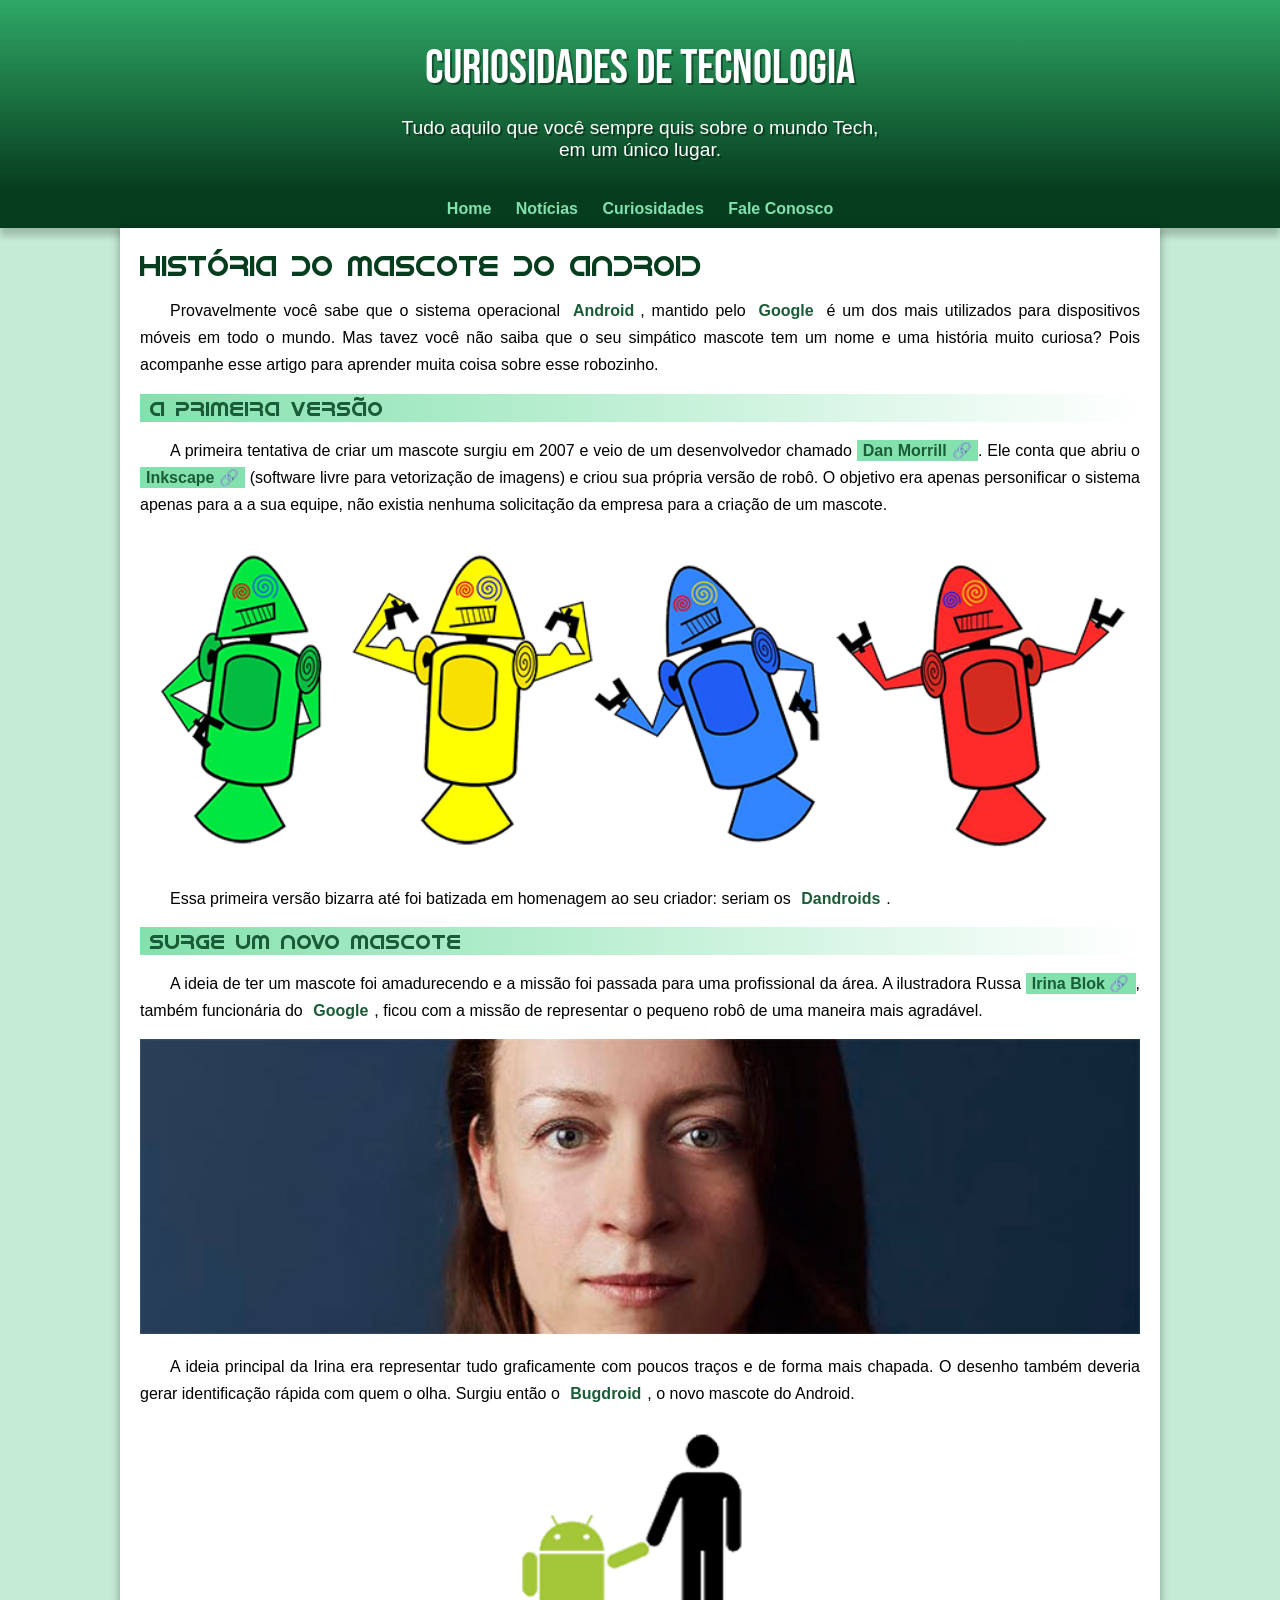
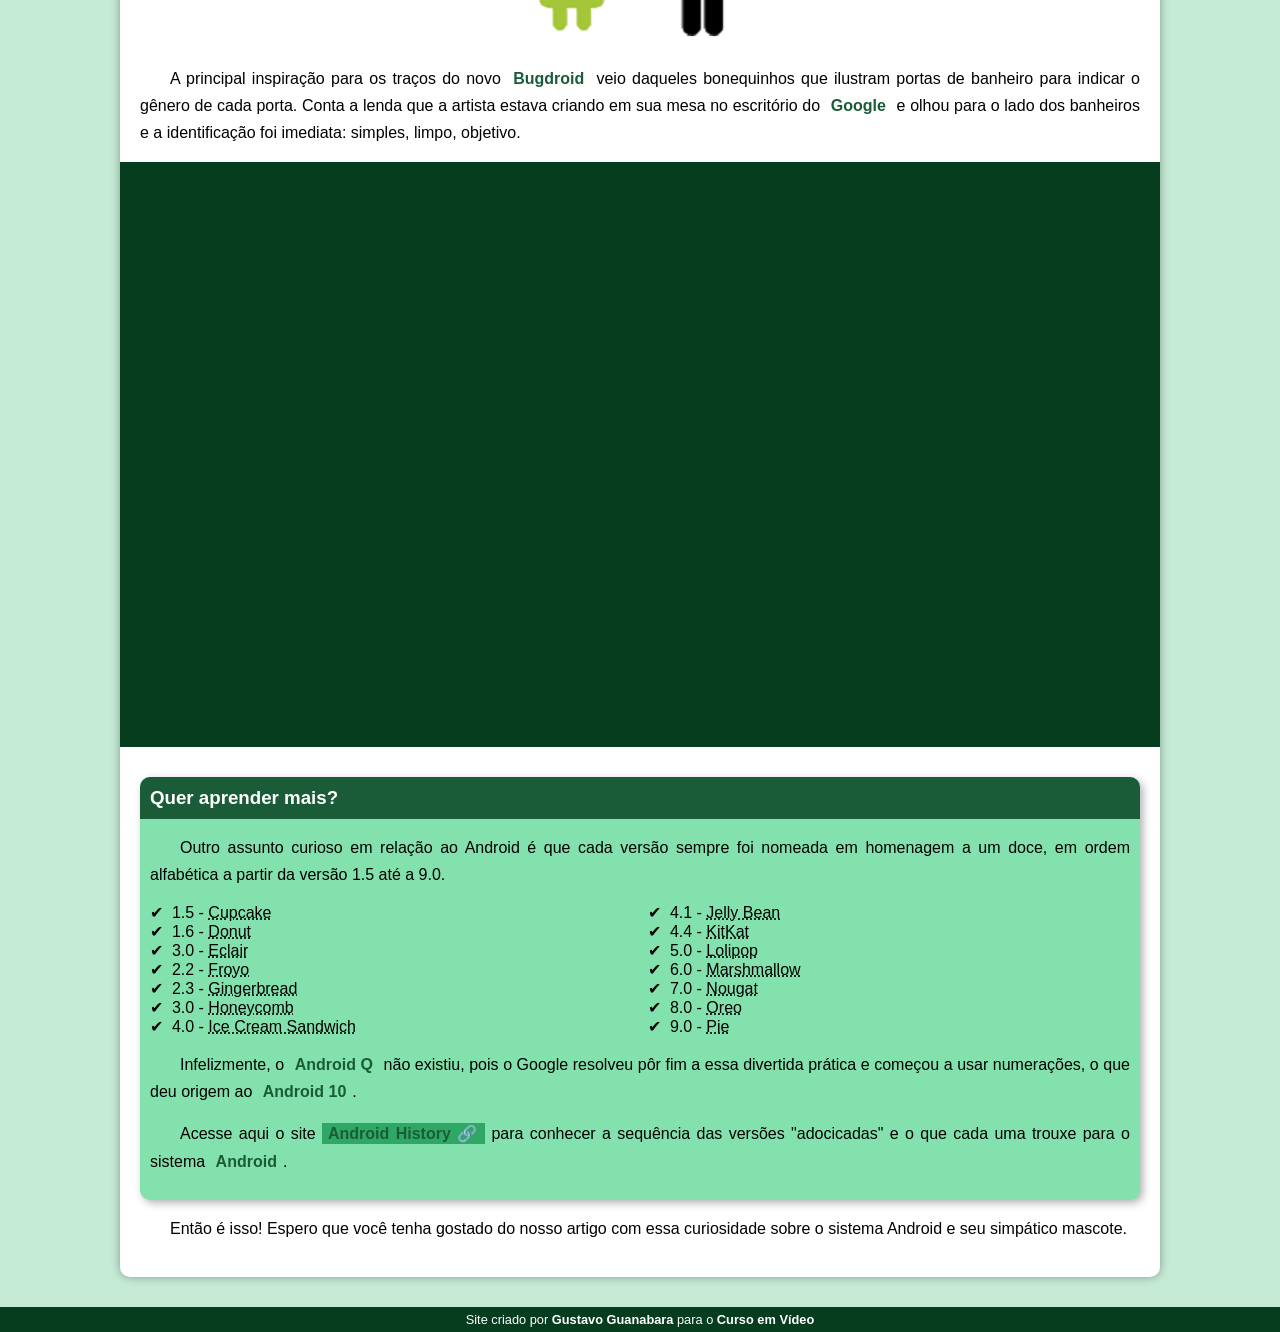
==== index.html @ 0455e525 "Mudei o nome do arquivo para index" ====
<!DOCTYPE html>
<html lang="pt-br">
<head>
    <meta charset="UTF-8">
    <meta name="viewport" content="width=device-width, initial-scale=1.0">
    <title>Como surgiu o mascote do Android?</title>
    <link rel="shortcut icon" href="imagens/favicon.ico" type="image/x-icon">
    <link rel="stylesheet" href="estilo/style.css">
</head>
<body>
    <header>
        <h1>Curiosidades de tecnologia</h1>
        <p>Tudo aquilo que você sempre quis sobre o mundo Tech, em um único lugar.</p>
    </header>
    <nav>
        <a href="#">Home</a>
        <a href="#">Notícias</a>
        <a href="#">Curiosidades</a>
        <a href="#">Fale Conosco</a>
    </nav>

    <main>
        <article>
            <h1>História do Mascote do Android</h1>

            <p>Provavelmente você sabe que o sistema operacional <strong>Android</strong>, mantido pelo <strong>Google</strong> é um dos mais utilizados para dispositivos móveis em todo o mundo. Mas tavez você não saiba que o seu simpático mascote tem um nome e uma história muito curiosa? Pois acompanhe esse artigo para aprender muita coisa sobre esse robozinho.</p>

            <h2>A primeira versão</h2>

            <p>A primeira tentativa de criar um mascote surgiu em 2007 e veio de um desenvolvedor chamado <a href="https://androidcommunity.com/dan-morrill-shows-us-the-android-mascot-that-almost-was-20130103/" class="externo" target="_blank">Dan Morrill</a>. Ele conta que abriu o <a href="https://inkscape.org/pt-br/" class="externo" target="_blank">Inkscape</a> (software livre para vetorização de imagens) e criou sua própria versão de robô. O objetivo era apenas personificar o sistema apenas para a a sua equipe, não existia nenhuma solicitação da empresa para a criação de um mascote.</p>

            <picture>
                <source media="(max-width: 670px)" srcset="imagens/dan-droids-pq.png">
                <img src="imagens/dan-droids.png" alt="Primeiro mascote do Android.">
            </picture>

            <p>Essa primeira versão bizarra até foi batizada em homenagem ao seu criador: seriam os <strong>Dandroids</strong>.</p>

            <h2>Surge um novo mascote</h2>

            <p>A ideia de ter um mascote foi amadurecendo e a missão foi passada para uma profissional da área. A ilustradora Russa <a href="https://www.irinablok.com" class="externo" target="_blank">Irina Blok</a>, também funcionária do <strong>Google</strong>, ficou com a missão de representar o pequeno robô de uma maneira mais agradável.</p>

            <picture>
                <source media="(max-width: 670px)" srcset="imagens/irina-blok-pq.jpg">
                <img src="imagens/irina-blok.jpg" alt="Irina Blok, criadora do Bugdroid.">
            </picture>

            <p>A ideia principal da Irina era representar tudo graficamente com poucos traços e de forma mais chapada. O desenho também deveria gerar identificação rápida com quem o olha. Surgiu então o <strong>Bugdroid</strong>, o novo mascote do Android.</p>

            <img src="imagens/bugdroid.png" class="pequena" alt="Bugdroid">

            <p>A principal inspiração para os traços do novo <strong>Bugdroid</strong> veio daqueles bonequinhos que ilustram portas de banheiro para indicar o gênero de cada porta. Conta a lenda que a artista estava criando em sua mesa no escritório do <strong>Google</strong> e olhou para o lado dos banheiros e a identificação foi imediata: simples, limpo, objetivo.</p>

            <div class="video">
                <iframe width="560" height="315" src="https://www.youtube.com/embed/l2UDgpLz20M?si=O8pEMtF4cHTJpKox" title="YouTube video player" frameborder="0" allow="accelerometer; autoplay; clipboard-write; encrypted-media; gyroscope; picture-in-picture; web-share" referrerpolicy="strict-origin-when-cross-origin" allowfullscreen></iframe>
            </div>
            
            <aside>
                <h3>Quer aprender mais?</h3>

                <p>Outro assunto curioso em relação ao Android é que cada versão sempre foi nomeada em homenagem a um doce, em ordem alfabética a partir da versão 1.5 até a 9.0.</p>

                <ul>
                    <li>1.5 - <abbr title="Bolo de Copo">Cupcake</abbr></li>
                    <li>1.6 - <abbr title="Rosquinha">Donut</abbr>
                    <li>3.0 - <abbr title="Bomba">Eclair</abbr></li>
                    <li>2.2 - <abbr title="Iogurte Congelado">Froyo</abbr></li>
                    <li>2.3 - <abbr title="Biscoito de Gengibre">Gingerbread</abbr></li>
                    <li>3.0 - <abbr title="Favo de Mel">Honeycomb</abbr></li>
                    <li>4.0 - <abbr title="Sanduíche de Sorvete">Ice Cream Sandwich</abbr></li>
                    <li>4.1 - <abbr title="Jujuba">Jelly Bean</abbr></li>
                    <li>4.4 - <abbr title="KitKat">KitKat</abbr></li>
                    <li>5.0 - <abbr title="Pirulito">Lolipop</abbr></li>
                    <li>6.0 - <abbr title="Marshmallow">Marshmallow</abbr></li>
                    <li>7.0 - <abbr title="Torrone">Nougat</abbr></li>
                    <li>8.0 - <abbr title="Oreo">Oreo</abbr></li>
                    <li>9.0 - <abbr title="Torta">Pie</abbr></li>
                </ul>

                <p>Infelizmente, o <strong>Android Q</strong> não existiu, pois o Google resolveu pôr fim a essa divertida prática e começou a usar numerações, o que deu origem ao <strong>Android 10</strong>.</p>
                 
                <p>Acesse aqui o site <a href="https://en.wikipedia.org/wiki/Android_version_history/" class="externo" target="_blank">Android History</a> para conhecer a sequência das versões "adocicadas" e o que cada uma trouxe para o sistema <strong>Android</strong>.</p>
            </aside>

            <p>Então é isso! Espero que você tenha gostado do nosso artigo com essa curiosidade sobre o sistema Android e seu simpático mascote.</p>
        </article>
    </main>
    <footer>
        <p>Site criado por <a href="https://gustavoguanabara.github.io" target="_blank">Gustavo Guanabara</a> para o <a href="https://youtube.com/cursoemvideo" target="_blank">Curso em Vídeo</a></p>
    </footer>
</body>
</html>
---- estilo/style.css ----
@charset "UTF-8";

@import url('https://fonts.googleapis.com/css2?family=Bebas+Neue&display=swap');

@font-face{
    font-family: 'Android';
    src: url('../fontes/idroid.otf') format('opentype');
}

:root {
    --cor0: #c5ebd6;
    --cor1: #83e1ad;
    --cor2: #3ddc84;
    --cor3: #2fa866;
    --cor4: #1a5c37;
    --cor5: #063d1e;

    --fonte-padrao: Arial, Verdana, Helvetica, sans-serif;
    --fonte-destaque: 'Bebas Neue', cursive;
    --fonte-android: 'Android', cursive;
}

* {
    margin: 0px;
    padding: 0px;
}

body {
    background-color: var(--cor0);
    font-family: var(--fonte-padrao);
}

a.externo::after {
    content: '\00a0\1F517';
}

header {
    background-color: var(--cor4);
    min-height: 150px;
    text-align: center;
    padding-top: 40px;
    background-image: linear-gradient(to bottom, var(--cor3), var(--cor5));
}

header > h1 {
    color: white;
    font-family: var(--fonte-destaque);
    font-weight: normal;
    font-size: 3em;
    margin-bottom: 20px;
    text-shadow: 2px 2px 0px rgba(0, 0, 0, 0.39);
}

header > p {
    color: white;
    font-family: var(--fonte-padrao);
    font-size: 1.2em;
    max-width: 500px;
    padding: 0px 10px 0px 10px;
    margin: auto;
    text-shadow: 2px 2px 0px rgba(0, 0, 0, 0.39);
    margin-bottom: 30px;
}

nav {
    background-color: var(--cor5);
    padding: 10px;
    box-shadow: 0px 8px 7px rgba(0, 0, 0, 0.199);
    text-align: center;
}

nav > a {
    color: var(--cor1);
    padding: 10px;
    text-decoration: none;
    font-weight: bold;
    border-radius: 5px;
    transition-duration: .4s;
}

nav > a:hover {
    background-color: var(--cor3);
    color: var(--cor5);
}

main {
    background-color: white;
    min-width: 300px;
    max-width: 1000px;

    box-shadow: 0px 0px 10px rgba(0, 0, 0, 0.342);
    padding: 20px;
    margin: auto;
    margin-bottom: 30px;

    border-radius: 0px 0px 10px 10px;

}

main h1 {
    color: var(--cor5);
    font-family: var(--fonte-android);
    font-weight: normal;
    font-size: 1.8em;
}

main h2 {
    font-family: var(--fonte-android);
    color: var(--cor4);
    font-size: 1.3em;
    font-weight: normal;
    background-image: linear-gradient(to right, var(--cor1), transparent);
    text-indent: 8px;
    padding: 2px 2px;
}

main p {
    margin: 15px 0px 15px 0px;
    text-indent: 30px;
    text-align: justify;
    font-size: 1em;
    line-height: 1.7em;
}

main strong {
    color: var(--cor4);
    font-weight: bold;
    padding: 2px 6px;
}

main a {
    background-color: var(--cor1);
    color: var(--cor4);
    text-decoration: none;
    font-weight: bold;
    padding: 2px 6px;
}

main a:hover {
    text-decoration: underline;
    color: var(--cor3);
}

main img {
    width: 100%;
}

main img.pequena {
    max-width: 350px;
    display: block;
    margin: auto;
}

div.video {
    background-color: var(--cor5);
    margin: 0px -20px 30px -20px;
    padding: 20px;
    padding-bottom: 56.5%;

    position: relative;
}

div.video > iframe {
    position: absolute;
    top: 5%;
    left: 5%;
    width: 90%;
    height: 90%;
}

aside {
    background-color: var(--cor1);
    padding: 10px;
    border-radius: 10px;
    box-shadow: 3px 3px 8px rgba(0, 0, 0, 0.301);
}

aside > h3 {
    background-color: var(--cor4);
    color: white;
    padding: 10px;
    margin: -10px -10px 0px -10px;
    border-radius: 10px 10px 0px 0px;
}

aside > ul {
    list-style-type: '\2714\00a0\00a0';
    list-style-position: inside;
    columns: 2;

}

aside a {
    background-color: var(--cor3);
    color: var(--cor4);
}

aside a:hover {
    color: var(--cor5);
}

footer {
    background-color: var(--cor5);
    color: white;
    text-align: center;
    font-size: 0.8em;
    padding: 5px;
}

footer a {
    color: white;
    font-weight: bolder;
    text-decoration: none;
}

footer a:hover {
    text-decoration: underline;
    color: var(--cor1);
}
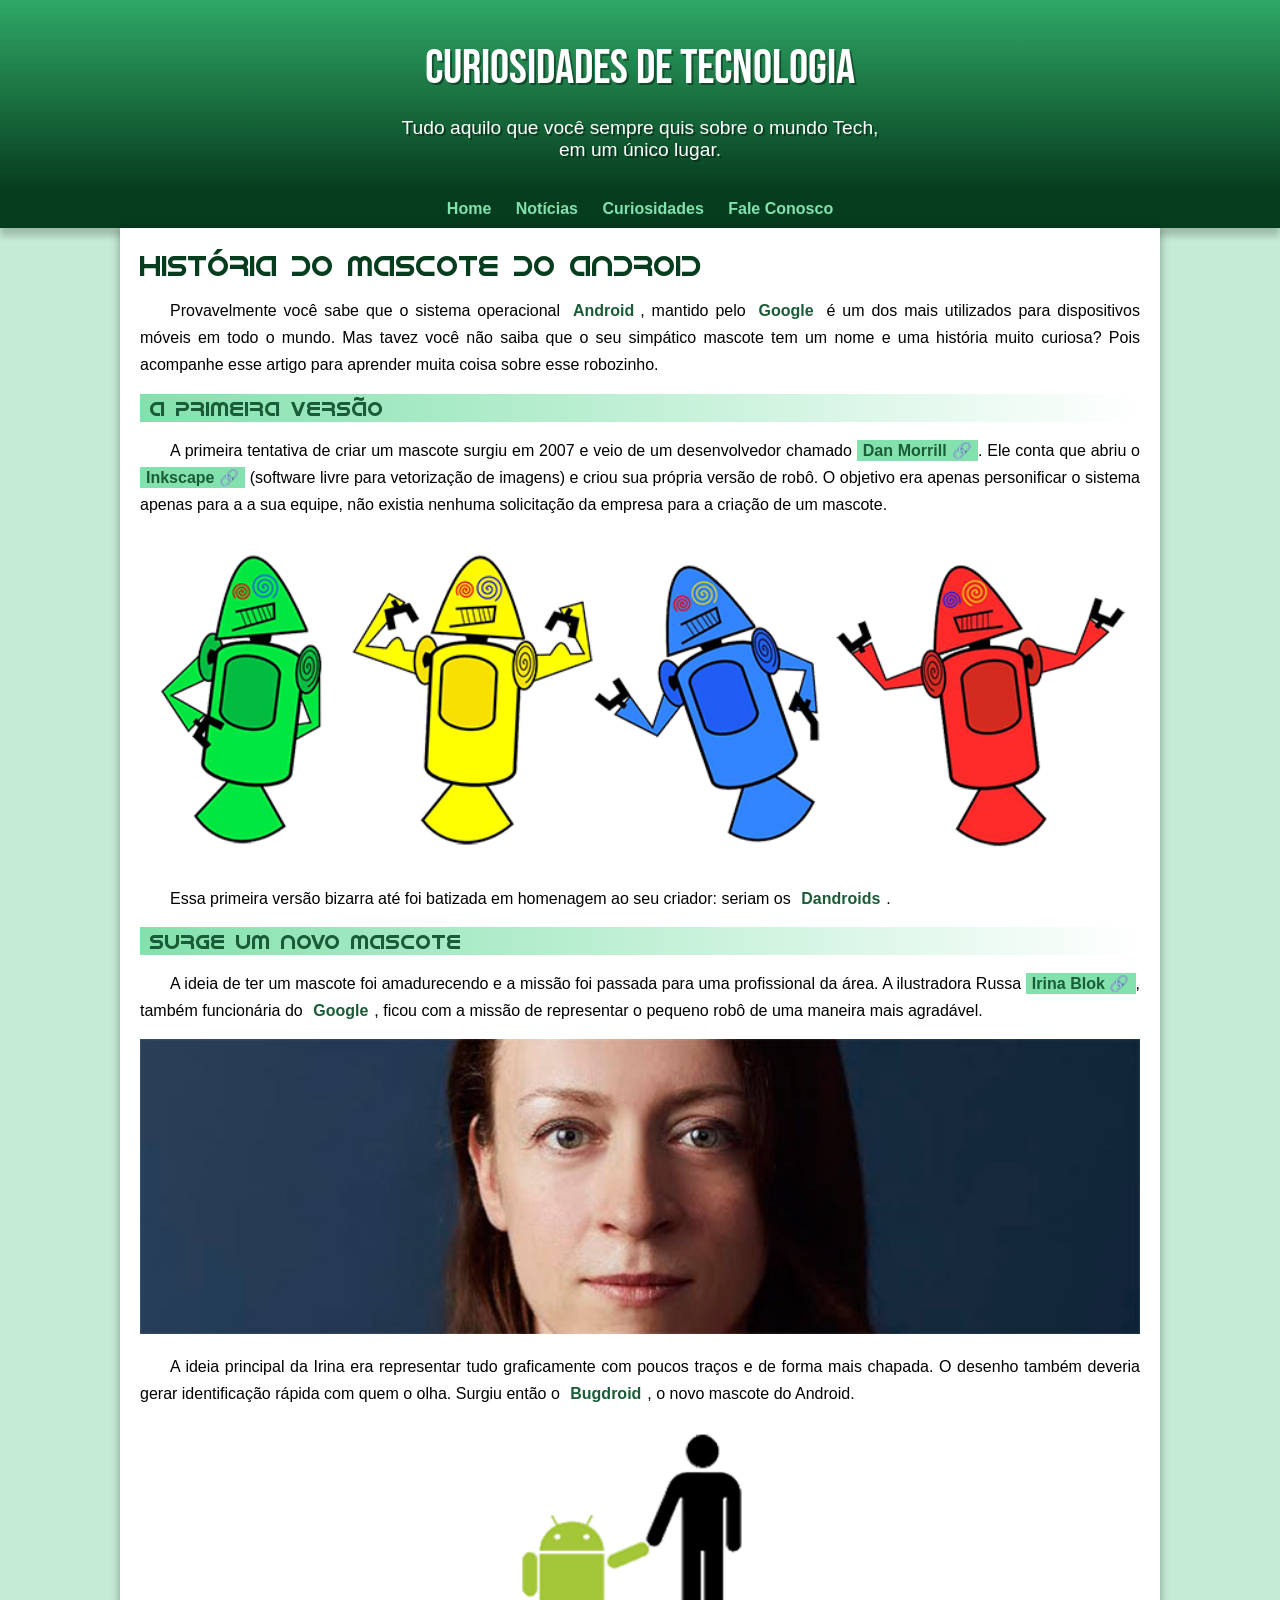
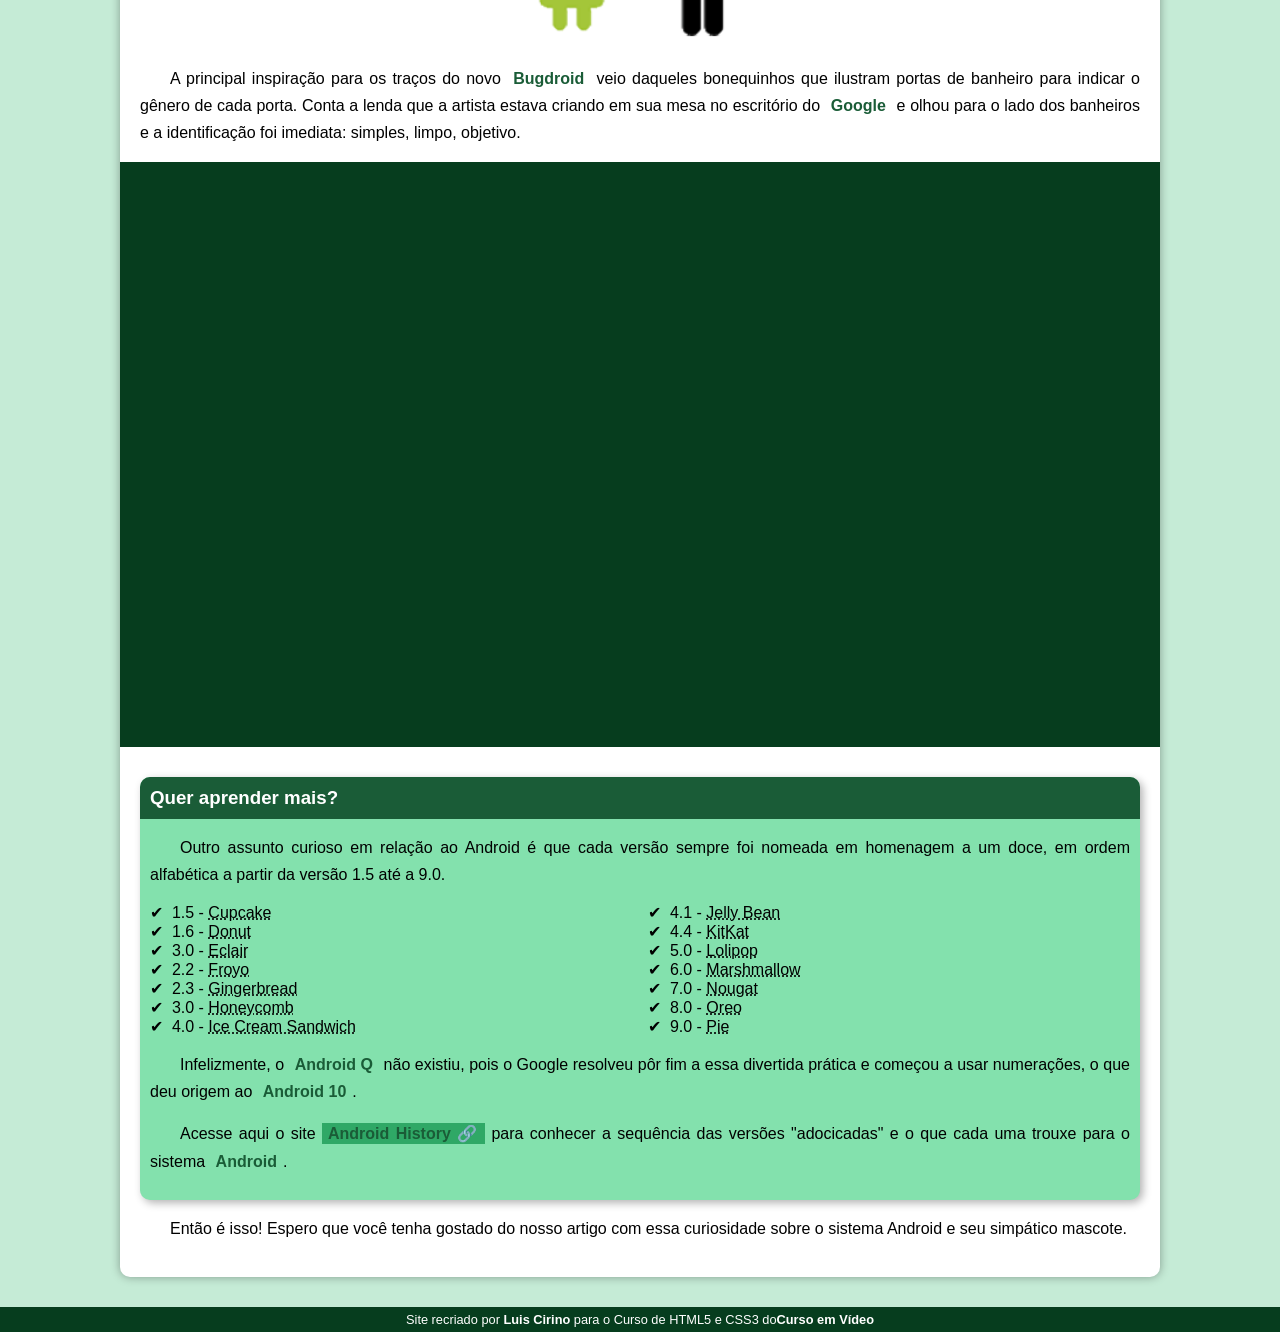
==== commit 88e2b6c4: "Mudei o rodapé" ====
--- a/index.html
+++ b/index.html
@@ -86,7 +86,7 @@
         </article>
     </main>
     <footer>
-        <p>Site criado por <a href="https://gustavoguanabara.github.io" target="_blank">Gustavo Guanabara</a> para o <a href="https://youtube.com/cursoemvideo" target="_blank">Curso em Vídeo</a></p>
+        <p>Site recriado por <a href="https://luiscirino.github.io" target="_blank">Luis Cirino</a> para o Curso de HTML5 e CSS3 do<a href="https://youtube.com/cursoemvideo" target="_blank">Curso em Vídeo</a></p>
     </footer>
 </body>
 </html>
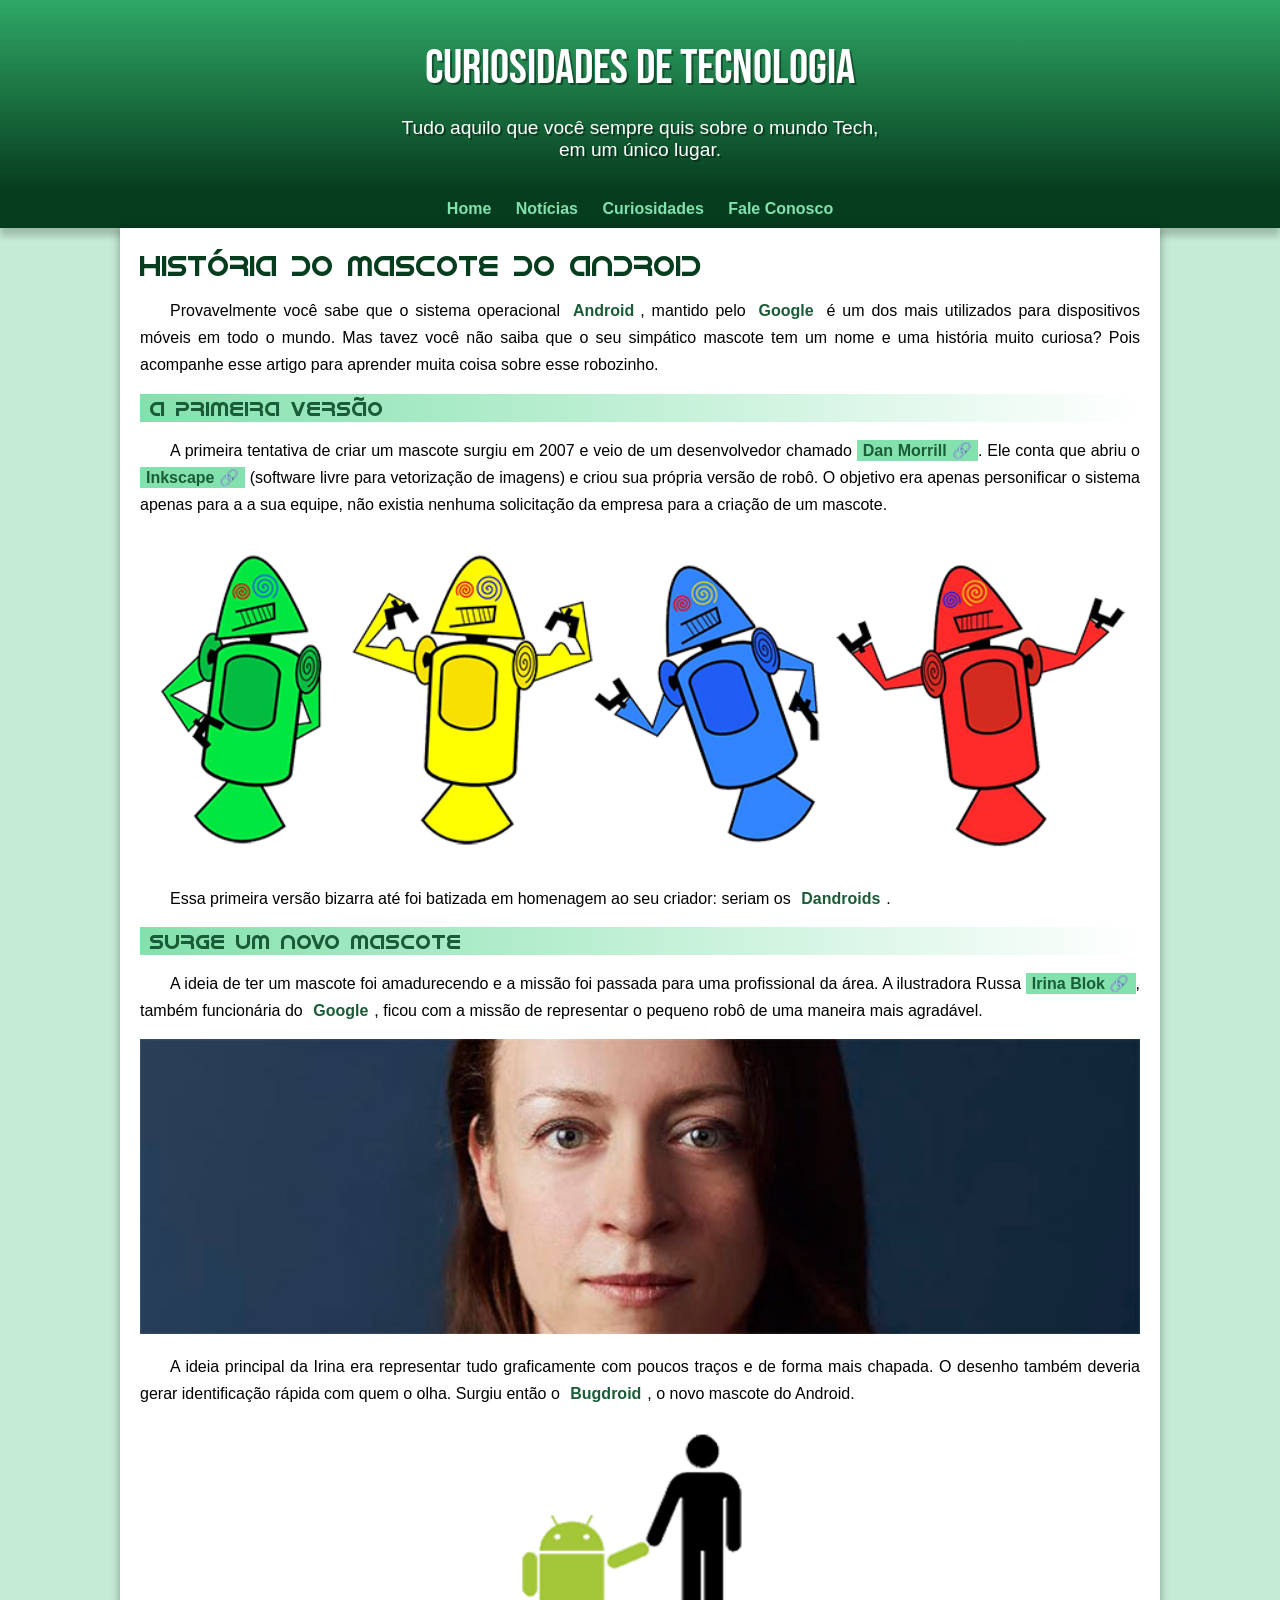
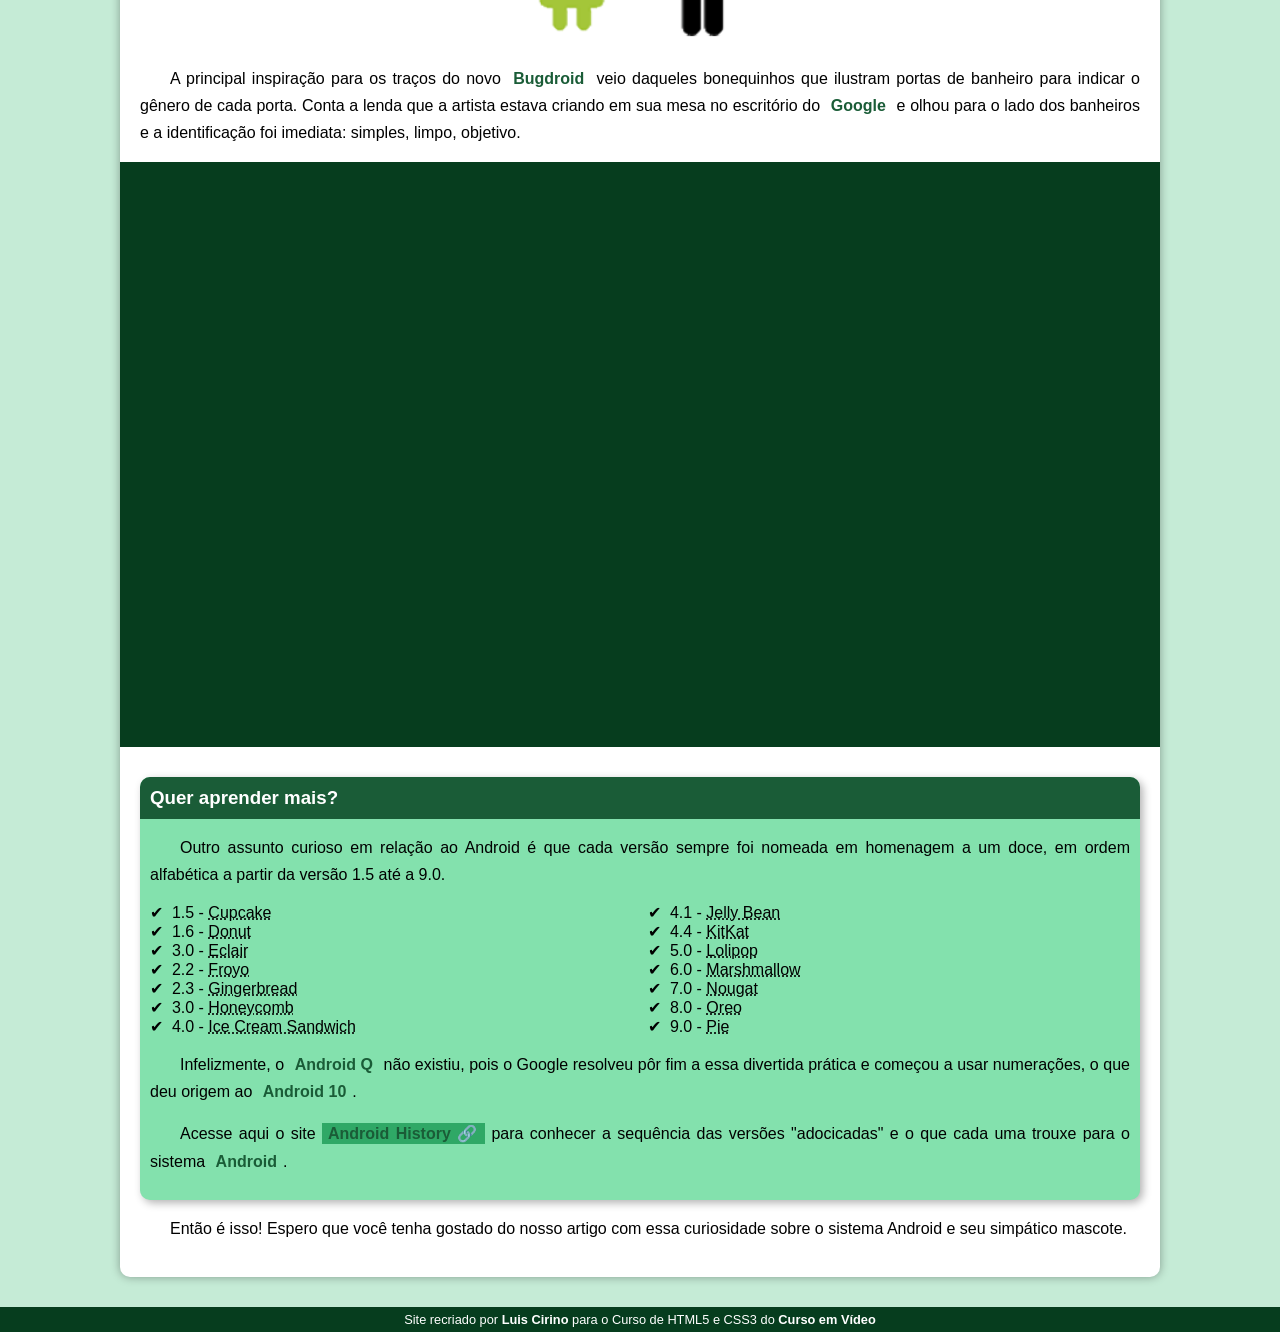
==== commit 8a2cacc0: "Alterei novamente o rodapé" ====
--- a/index.html
+++ b/index.html
@@ -86,7 +86,7 @@
         </article>
     </main>
     <footer>
-        <p>Site recriado por <a href="https://luiscirino.github.io" target="_blank">Luis Cirino</a> para o Curso de HTML5 e CSS3 do<a href="https://youtube.com/cursoemvideo" target="_blank">Curso em Vídeo</a></p>
+        <p>Site recriado por <a href="https://github.com/LuisCirino" target="_blank">Luis Cirino</a> para o Curso de HTML5 e CSS3 do <a href="https://youtube.com/cursoemvideo" target="_blank">Curso em Vídeo</a></p>
     </footer>
 </body>
 </html>
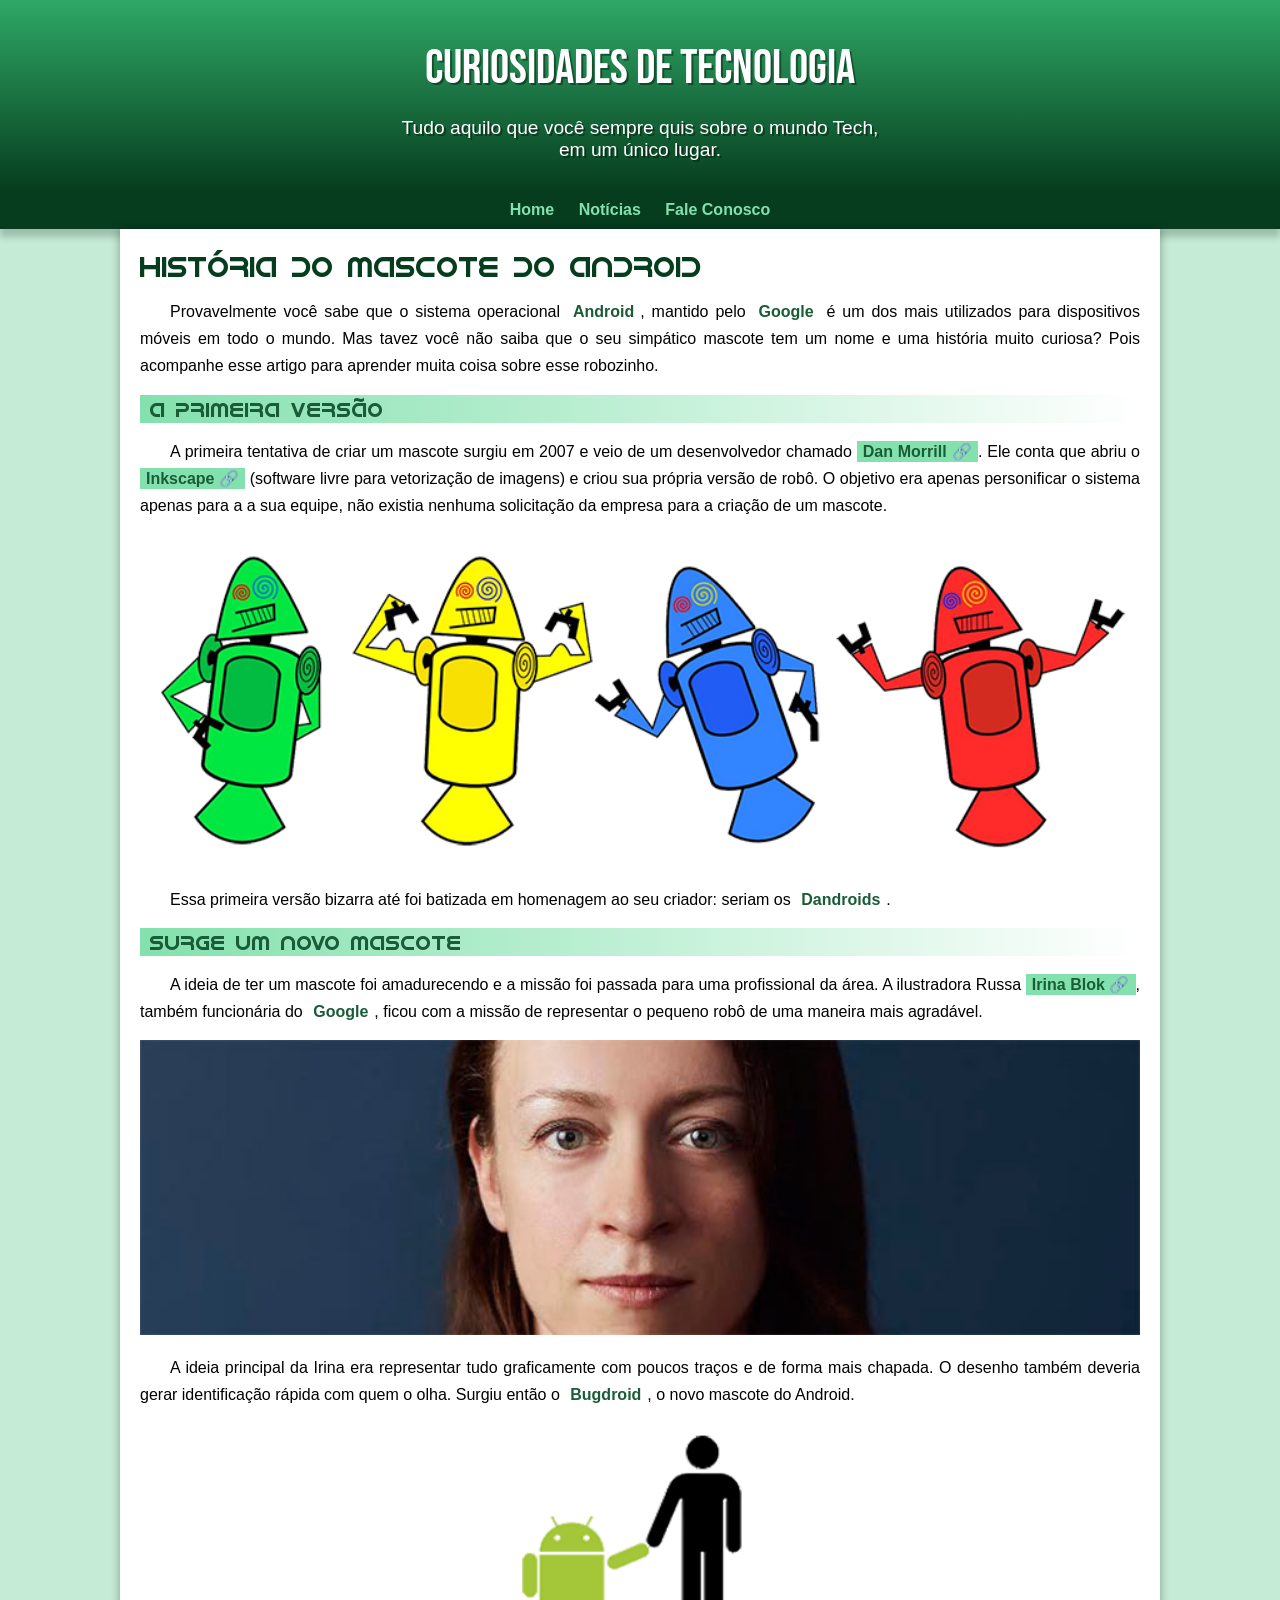
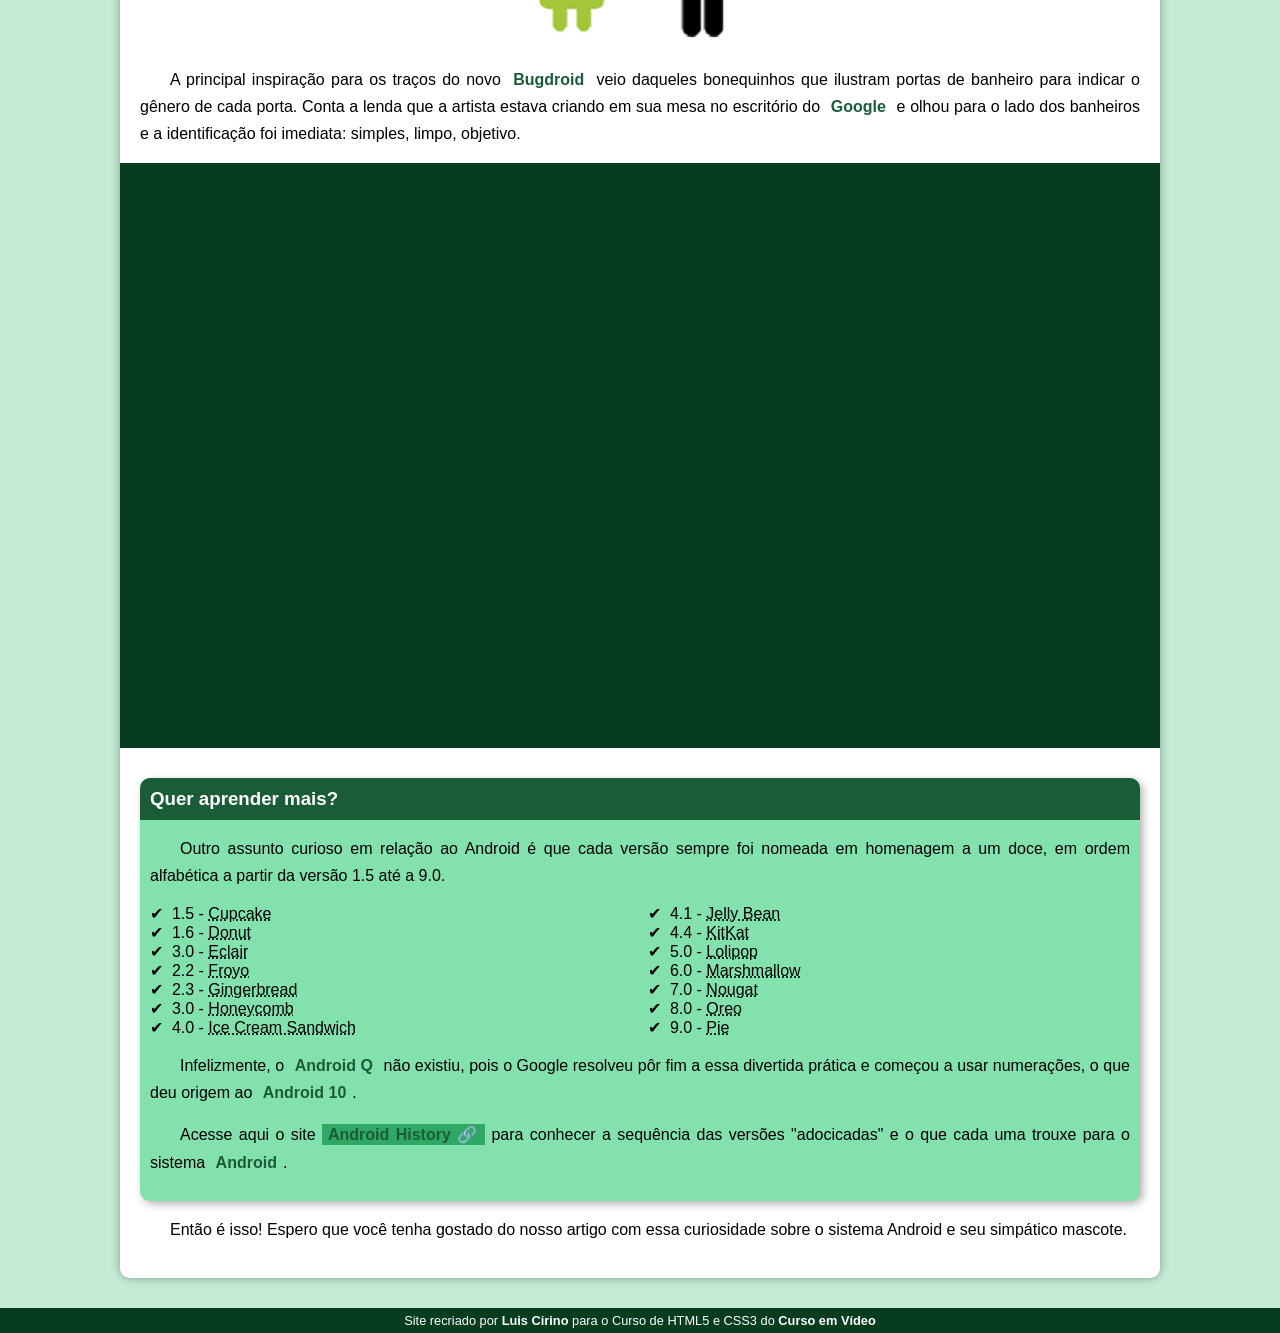
==== commit 68cacffb: "Alterei o index.html" ====
--- a/index.html
+++ b/index.html
@@ -15,7 +15,6 @@
     <nav>
         <a href="#">Home</a>
         <a href="#">Notícias</a>
-        <a href="#">Curiosidades</a>
         <a href="#">Fale Conosco</a>
     </nav>
 
--- a/estilo/style.css
+++ b/estilo/style.css
@@ -59,7 +59,7 @@
     padding: 0px 10px 0px 10px;
     margin: auto;
     text-shadow: 2px 2px 0px rgba(0, 0, 0, 0.39);
-    margin-bottom: 30px;
+    padding-bottom: 30px;
 }
 
 nav {
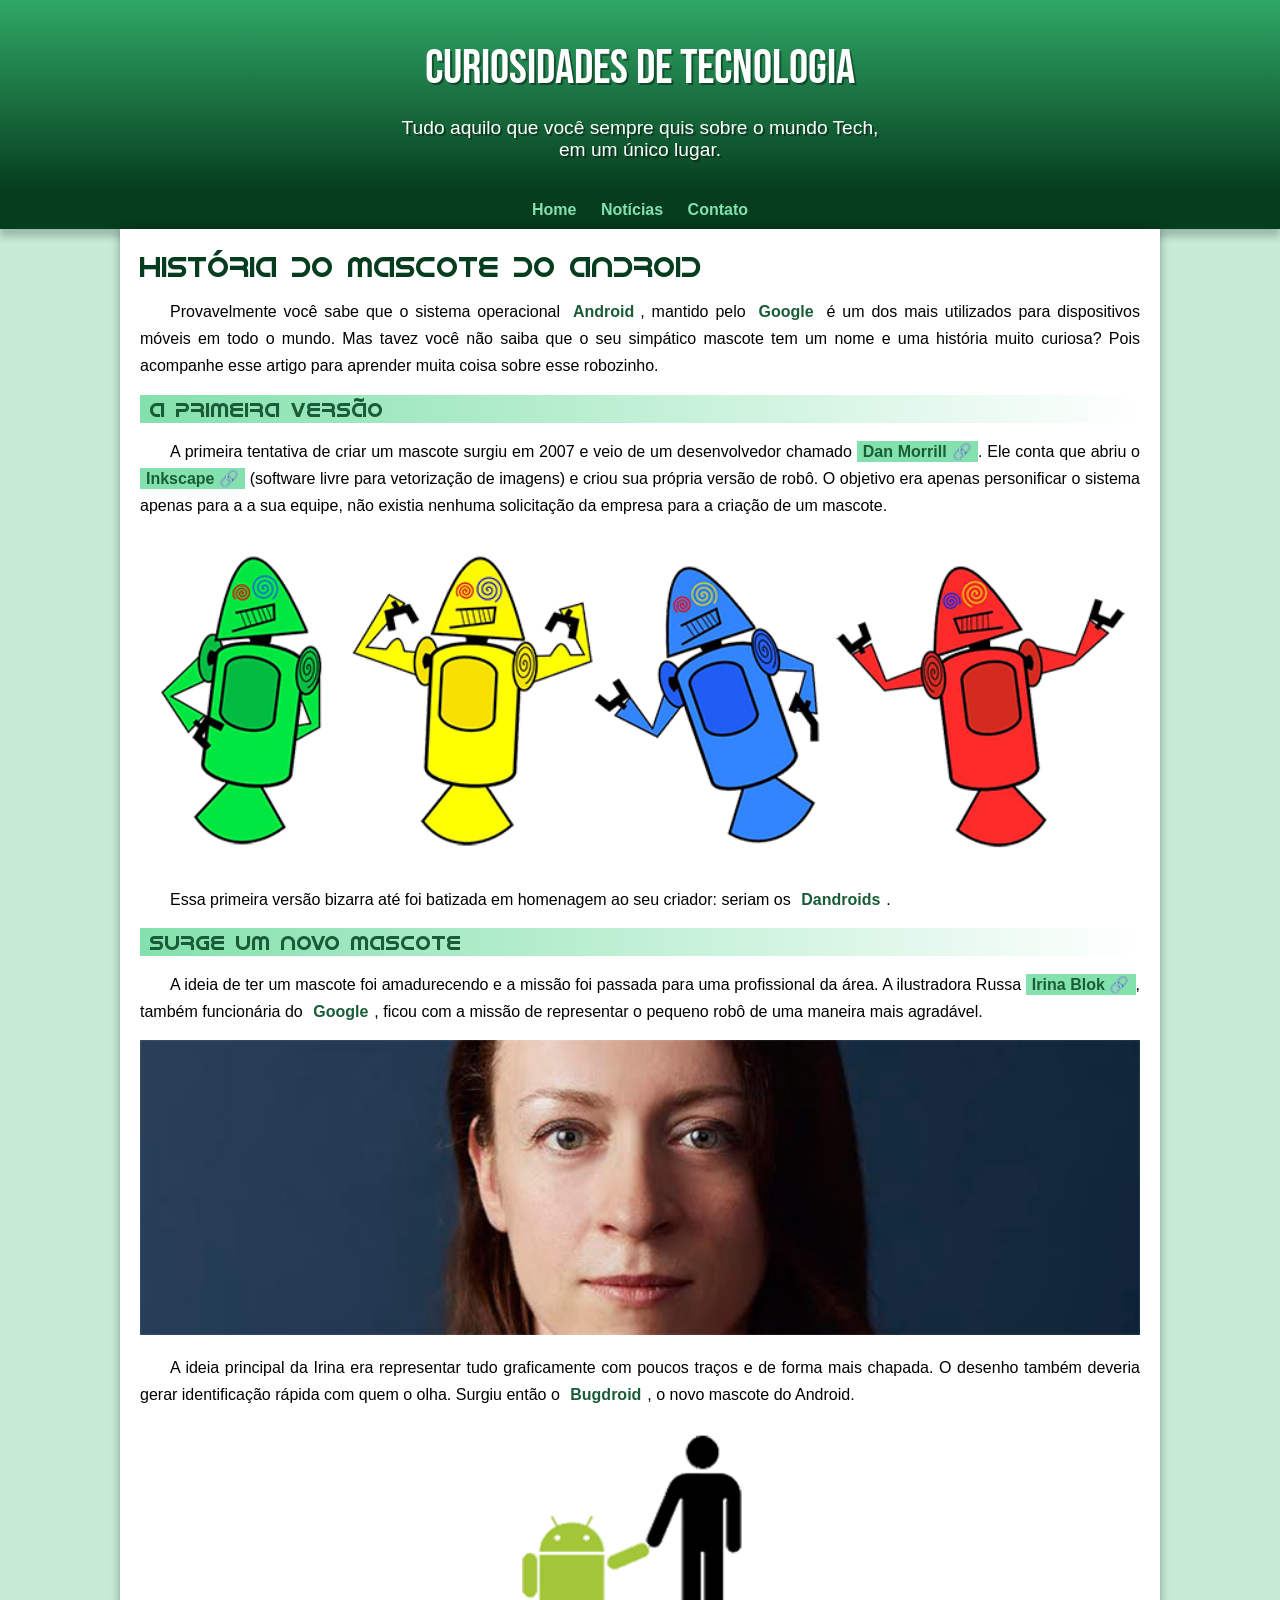
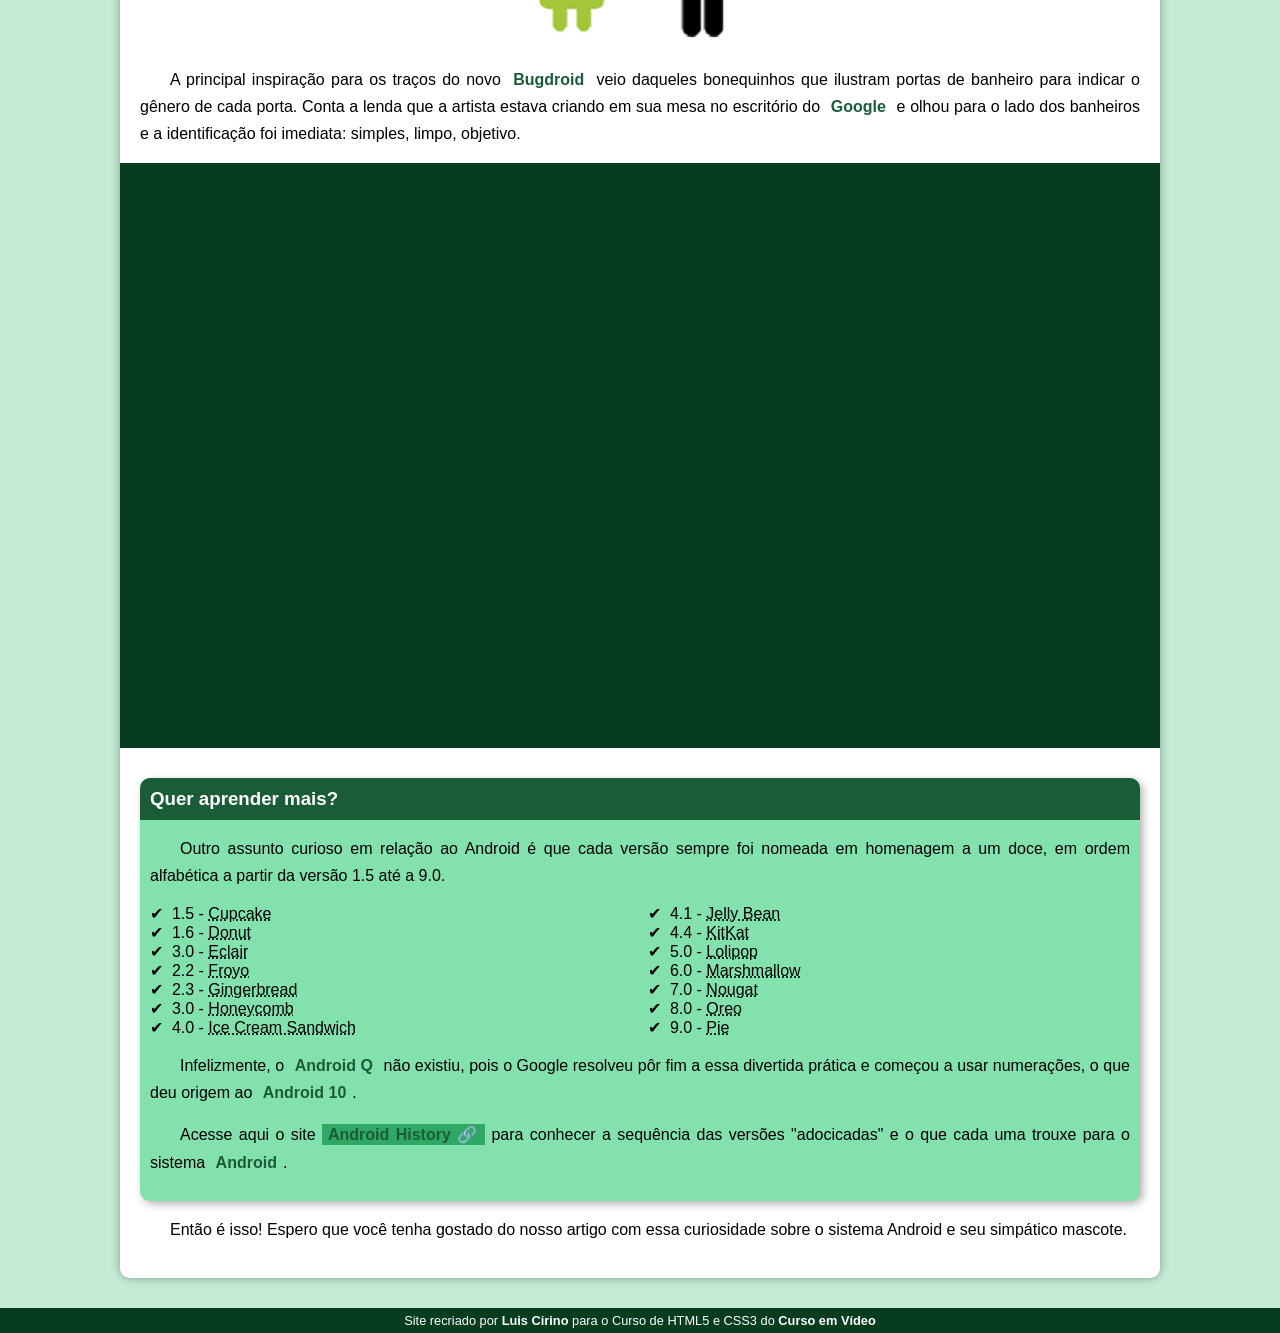
==== commit effcaf1a: "Alterei o index.html novamente" ====
--- a/index.html
+++ b/index.html
@@ -15,7 +15,7 @@
     <nav>
         <a href="#">Home</a>
         <a href="#">Notícias</a>
-        <a href="#">Fale Conosco</a>
+        <a href="#">Contato</a>
     </nav>
 
     <main>
